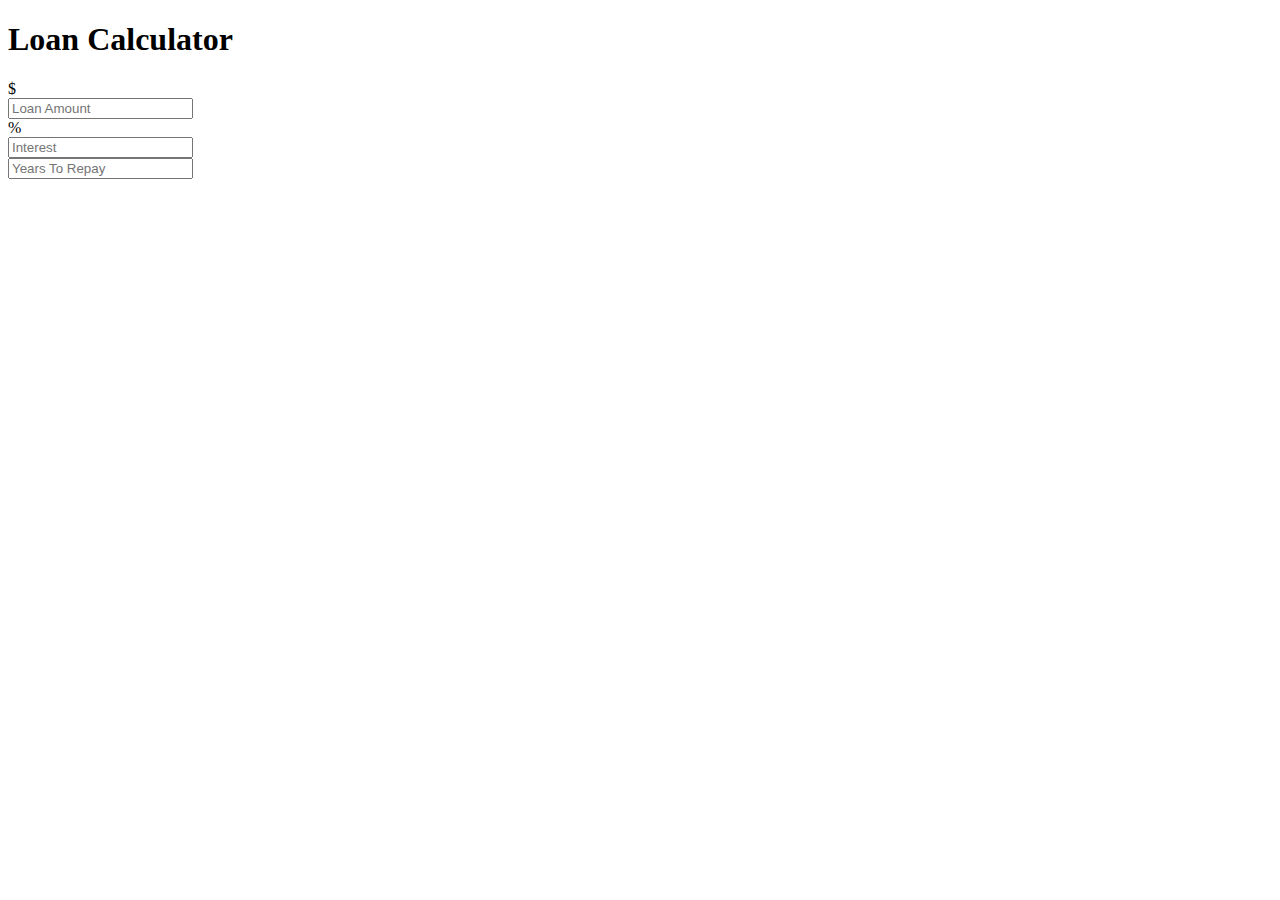
==== Loan Calculator/loan_calculator.html @ 2be6cf81 "First upload" ====
<!DOCTYPE html>
<html lang="en">
<head>
  <meta charset="UTF-8">
  <meta name="viewport" content="width=device-width, initial-scale=1.0">
  <meta http-equiv="X-UA-Compatible" content="ie=edge">
  <title>Loan Calculator</title>

  <!-- Bootstrap CSS -->
  <link rel="stylesheet" href="https://stackpath.bootstrapcdn.com/bootstrap/4.1.3/css/bootstrap.min.css" integrity="sha384-MCw98/SFnGE8fJT3GXwEOngsV7Zt27NXFoaoApmYm81iuXoPkFOJwJ8ERdknLPMO" crossorigin="anonymous">
  <!-- Font Awesome -->
  <link rel="stylesheet" href="https://stackpath.bootstrapcdn.com/font-awesome/4.7.0/css/font-awesome.min.css">

  <link rel="stylesheet" href="style.css">

</head>
<body class="bg-dark">

  <div class="container">
    <row>
      <div class="col-md-6 mx-auto">
        <div class="card card-body text-center mt-5">
          <h1 class="heading display-5 pb-3">Loan Calculator</h1>
          <form id="loan-form">
            <div class="form-group">
              <div class="input-group">
                <div class="input-group-prepend">
                    <span class="input-group-text">$</span>
                </div>
                <input type="number" class="form-control" id="amount" placeholder="Loan Amount">
              </div>
            </div> <!-- .form-group -->
            <div class="form-group">
                <div class="input-group">
                  <div class="input-group-prepend">
                      <span class="input-group-text">%</span>
                  </div>
                  <input type="number" class="form-control" id="interest" placeholder="Interest">
                </div>
              </div> <!-- .form-group -->
              <div class="form-group">
                <input type="text" class="form-control" id="years" placeholder="Years To Repay">
              </div>
          </form>
        </div>
      </div>
    </row>
  </div>



  <!-- Optional JavaScript -->
  <!-- jQuery first, then Popper.js, then Bootstrap JS -->
  <script src="https://code.jquery.com/jquery-3.3.1.slim.min.js" integrity="sha384-q8i/X+965DzO0rT7abK41JStQIAqVgRVzpbzo5smXKp4YfRvH+8abtTE1Pi6jizo" crossorigin="anonymous"></script>
  <script src="https://cdnjs.cloudflare.com/ajax/libs/popper.js/1.14.3/umd/popper.min.js" integrity="sha384-ZMP7rVo3mIykV+2+9J3UJ46jBk0WLaUAdn689aCwoqbBJiSnjAK/l8WvCWPIPm49" crossorigin="anonymous"></script>
  <script src="https://stackpath.bootstrapcdn.com/bootstrap/4.1.3/js/bootstrap.min.js" integrity="sha384-ChfqqxuZUCnJSK3+MXmPNIyE6ZbWh2IMqE241rYiqJxyMiZ6OW/JmZQ5stwEULTy" crossorigin="anonymous"></script>

  <script src="app.js"></script>
</body>
</html>
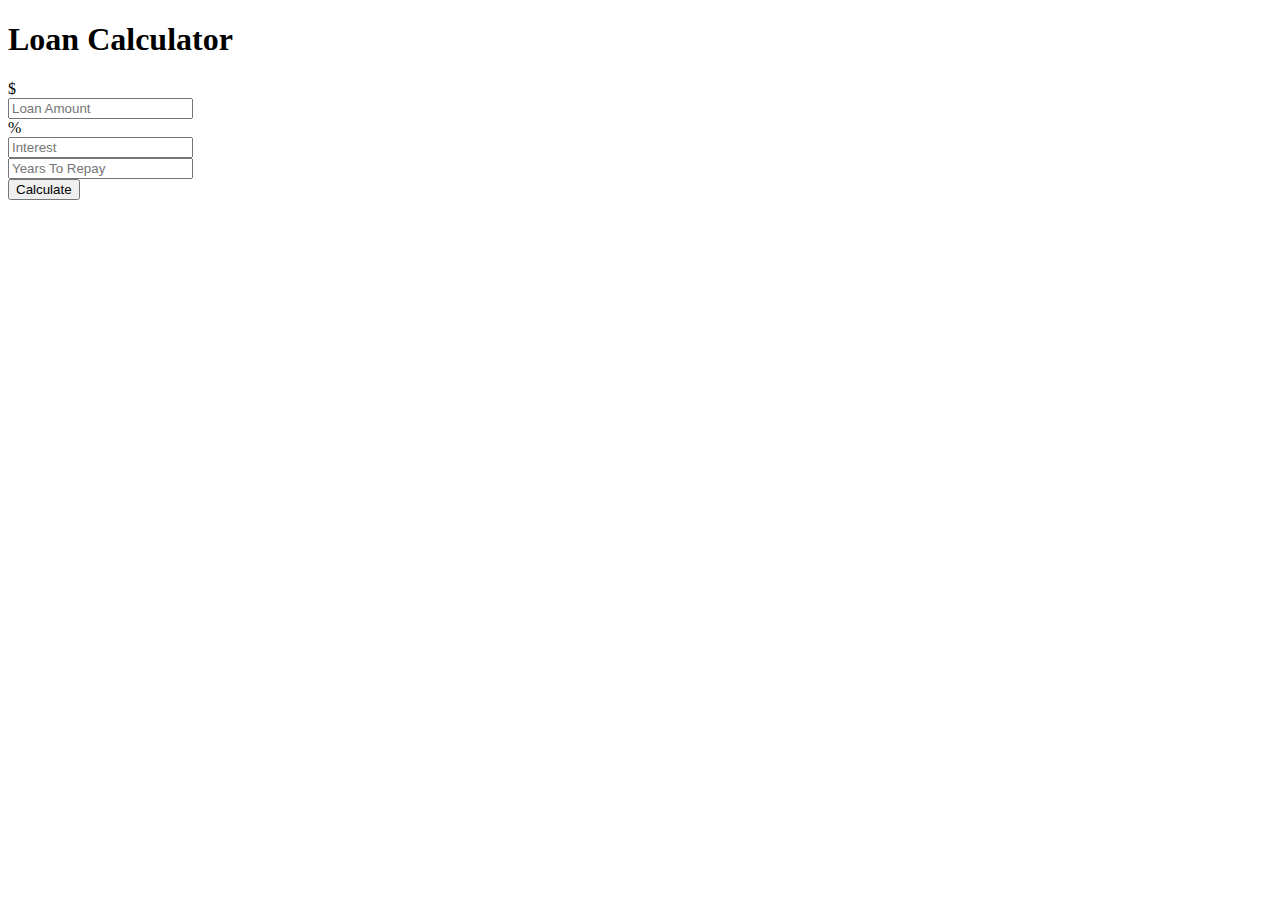
==== commit 5a06eed8: "some work done" ====
--- a/Loan Calculator/loan_calculator.html
+++ b/Loan Calculator/loan_calculator.html
@@ -40,6 +40,9 @@
               </div> <!-- .form-group -->
               <div class="form-group">
                 <input type="text" class="form-control" id="years" placeholder="Years To Repay">
+              </div> <!-- .form-group -->
+              <div class="form-group">
+                <input type="submit" value="Calculate" class="btn btn-dark btn-block">
               </div>
           </form>
         </div>
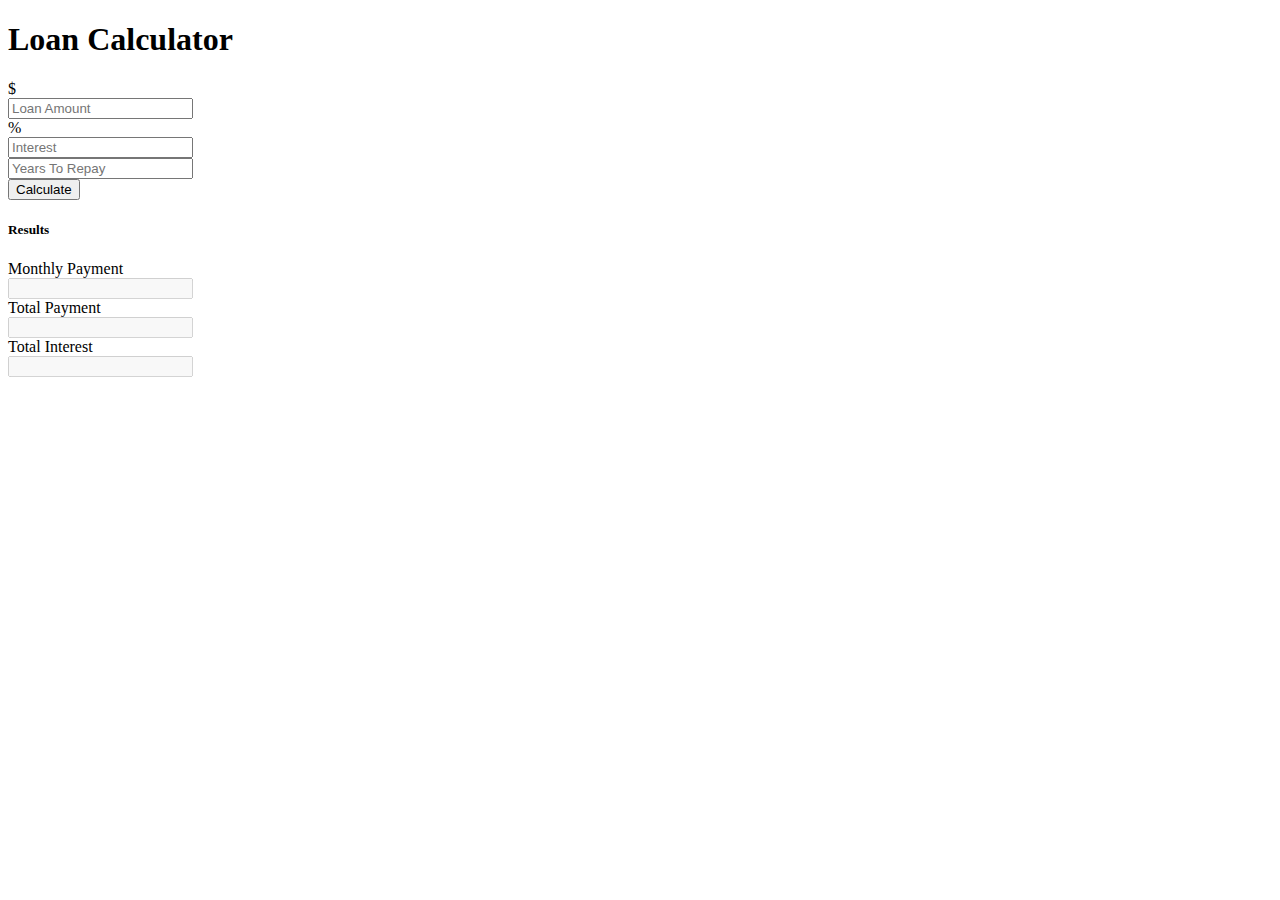
==== commit b142acf2: "html done" ====
--- a/Loan Calculator/loan_calculator.html
+++ b/Loan Calculator/loan_calculator.html
@@ -45,6 +45,46 @@
                 <input type="submit" value="Calculate" class="btn btn-dark btn-block">
               </div>
           </form>
+
+          <!-- LOADER HERE -->
+          <!-- <div id="loading"> -->
+            <!-- <img src="img/loading.gif" alt=""> -->
+          <!-- </div> -->
+
+          <!-- Results -->
+          <div id="results" class="mt-3">
+
+            <h5>Results</h5>
+
+            <div class="form-group">
+              <div class="input-group">
+                <div class="input-group-prepend">
+                    <span class="input-group-text">Monthly Payment</span>
+                </div>
+                <input type="number" class="form-control" id="monthly-payment" disabled>
+              </div>
+            </div> <!-- .form-group -->
+
+            <div class="form-group">
+              <div class="input-group">
+                <div class="input-group-prepend">
+                    <span class="input-group-text">Total Payment</span>
+                </div>
+                <input type="number" class="form-control" id="total-payment" disabled>
+              </div>
+            </div> <!-- .form-group -->
+            
+              <div class="form-group">
+                <div class="input-group">
+                  <div class="input-group-prepend">
+                      <span class="input-group-text">Total Interest</span>
+                  </div>
+                  <input type="number" class="form-control" id="total-interest" disabled>
+                </div>
+              </div> <!-- .form-group -->
+
+          </div> <!-- #results -->
+
         </div>
       </div>
     </row>
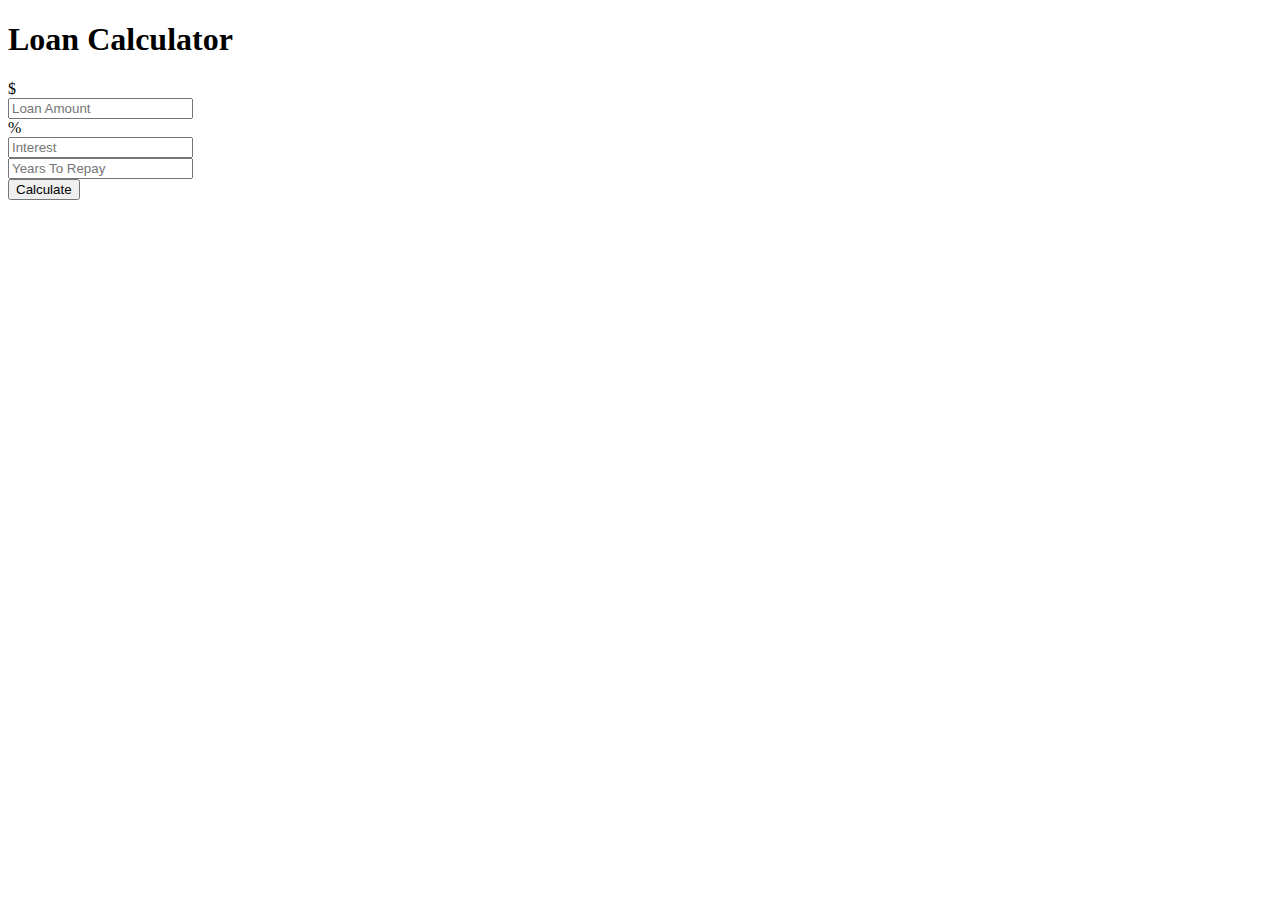
==== commit 348af27c: "Project done" ====
--- a/Loan Calculator/loan_calculator.html
+++ b/Loan Calculator/loan_calculator.html
@@ -47,9 +47,9 @@
           </form>
 
           <!-- LOADER HERE -->
-          <!-- <div id="loading"> -->
-            <!-- <img src="img/loading.gif" alt=""> -->
-          <!-- </div> -->
+          <div id="loading">
+            <img src="img/loading.gif" alt="">
+          </div>
 
           <!-- Results -->
           <div id="results" class="mt-3">
--- a/Loan Calculator/style.css
+++ b/Loan Calculator/style.css
@@ -0,0 +1,3 @@
+#loading, #results {
+  display: none;
+}